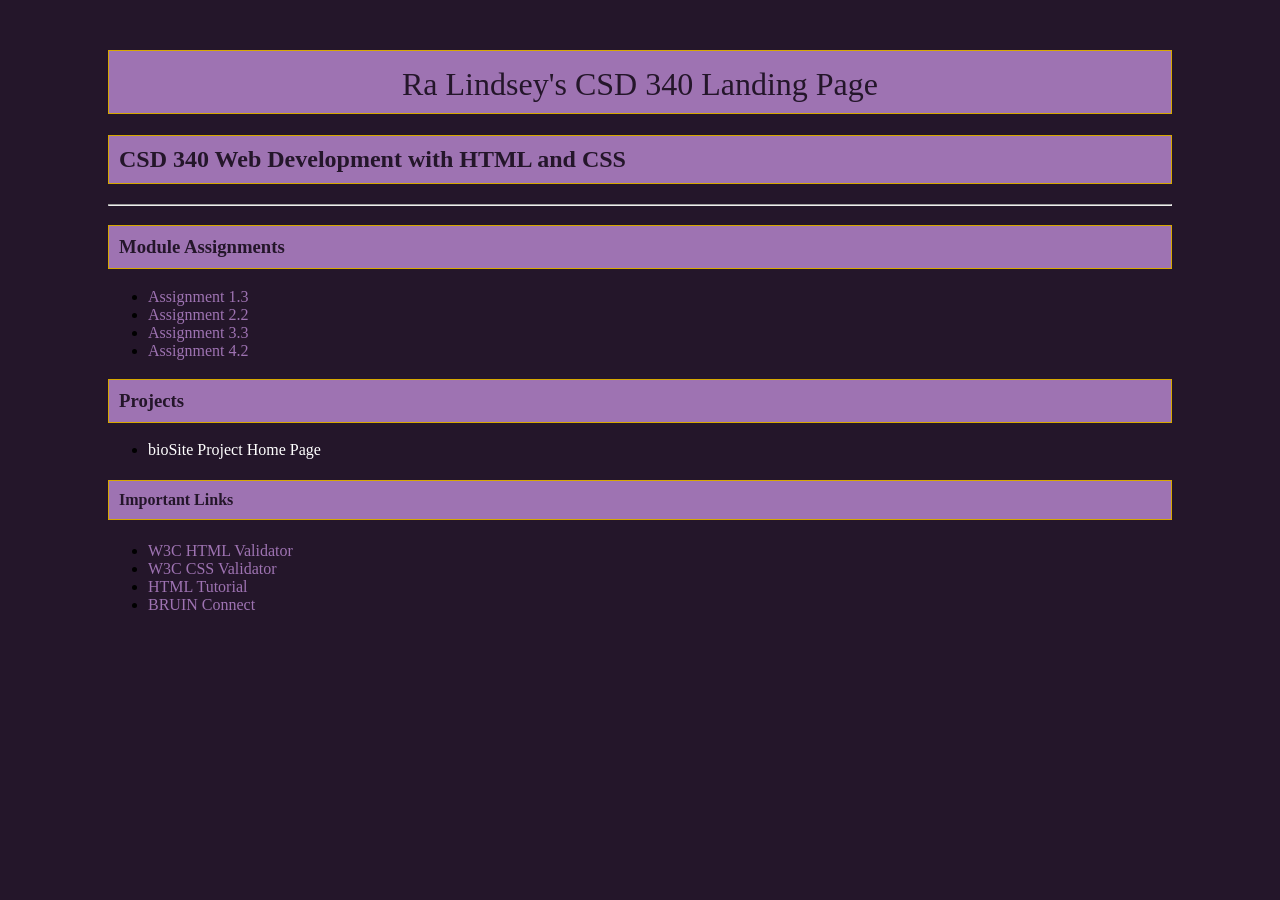
==== index.html @ fed7004c "Adding module 4 files" ====
<!DOCTYPE html>
<html lang="en">
<head>
  <meta charset="UTF-8">
  <meta name="viewport"
content="width=device=width, initial-scale=1.0">

  <!-- Ra Lindsey -->
  <!-- Module 3.2 Assignment -->

  <title>Ra Lindsey's CSD 340 Landing Page</title>

  <link rel="stylesheet" href="site.css">
</head>
<body>
  <div id="container"> <!-- Start of container -->
  
  <h1>Ra Lindsey's CSD 340 Landing Page</h1>

  <h2>CSD 340 Web Development with HTML and CSS</h2>

  <hr>

  <h3>Module Assignments</h3>
  <ul>
      <!-- List to be updated as course progresses -->
  <li><a href="https://github.com/book-of-lost-memories/csd-340/blob/main/module-1/Lindsey_Mod1_3.html">Assignment 1.3</a></li>
  <li><a href="https://github.com/book-of-lost-memories/csd-340/blob/main/module-2/Lindsey_Mod2_2.html">Assignment 2.2</a></li>
  <li><a href="https://github.com/book-of-lost-memories/csd-340/blob/main/module-3/Lindsey_Mod3_3.html">Assignment 3.3</a></li>
  <li><a href="https://github.com/book-of-lost-memories/csd-340/blob/main/module-3/Lindsey_Mod4_2.html">Assignment 4.2</a></li>
  </ul>
  
  <h3>Projects</h3>
  <ul>
  <li><a href="">bioSite Project Home Page</a></li>
  </ul>

  <h4>Important Links</h4>
  <ul>
  <li><a href="https://validator.w3.org/">W3C HTML Validator</a></li>
  <li><a href="http://jigsaw.w3.org/css-validator/">W3C CSS Validator</a></li>
  <li><a href="https://www.w3schools.com/html/">HTML Tutorial</a></li>
  <li><a href="https://bruinconnect.bellevue.edu/">BRUIN Connect</a></li>
  </ul>
  

  </div> <!-- End of container -->

</body> 
</html>
---- site.css ----
/*
  Ra Lindsey
  Module 3.2 Assignment
*/

  html, body {
  font-size: 16px;
  background-color: #24162a; /* Dark purple web page background for eye comfort */
}

#container {
  margin-top: 50px;
  margin-left: 100px;
  margin-right: 100px;
}
h1, h2, h3, h4 {
  background-color: #9E73B2; /* Lilac background */
  color: #24162a;            /* Dark purple text matching web page background */
  border: 1px solid #D6A800; /* Strong yellow border */
  padding: 10px;
}

h1 {
  font-weight: 500;
  text-align: center;
  padding-top: 15px;
}

a {
    color: #9E73B2; /* Lilac link color matching header backgrounds */
    text-decoration: none;
}

a:hover {
    color: #D6A800; /* Strong yellow on hover */
}

a:visited {
    color: #FFFFFF; /* White indicates visited links */        
}
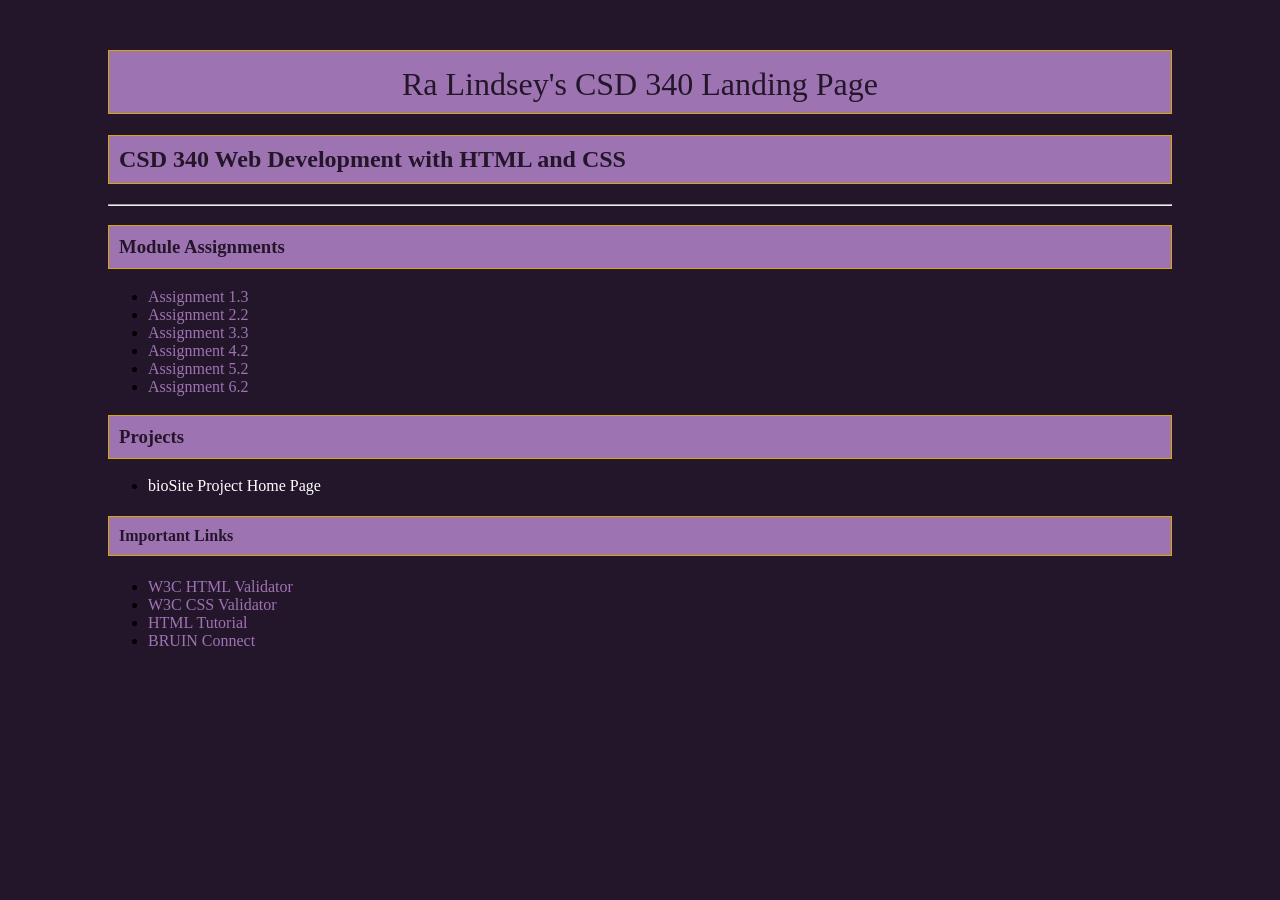
==== commit 2eaf344a: "adding assignment 6.2" ====
--- a/index.html
+++ b/index.html
@@ -27,7 +27,10 @@
   <li><a href="https://github.com/book-of-lost-memories/csd-340/blob/main/module-1/Lindsey_Mod1_3.html">Assignment 1.3</a></li>
   <li><a href="https://github.com/book-of-lost-memories/csd-340/blob/main/module-2/Lindsey_Mod2_2.html">Assignment 2.2</a></li>
   <li><a href="https://github.com/book-of-lost-memories/csd-340/blob/main/module-3/Lindsey_Mod3_3.html">Assignment 3.3</a></li>
-  <li><a href="https://github.com/book-of-lost-memories/csd-340/blob/main/module-3/Lindsey_Mod4_2.html">Assignment 4.2</a></li>
+  <li><a href="https://github.com/book-of-lost-memories/csd-340/blob/main/module-4/Lindsey_Mod4_2.html">Assignment 4.2</a></li>
+  <li><a href="https://github.com/book-of-lost-memories/csd-340/blob/main/module-5/Lindsey_Mod5_2.docx">Assignment 5.2</a></li>
+  <li><a href="https://github.com/book-of-lost-memories/csd-340/blob/main/module-6/Lindsey_Mod6_2.html">Assignment 6.2</a></li>
+
   </ul>
   
   <h3>Projects</h3>
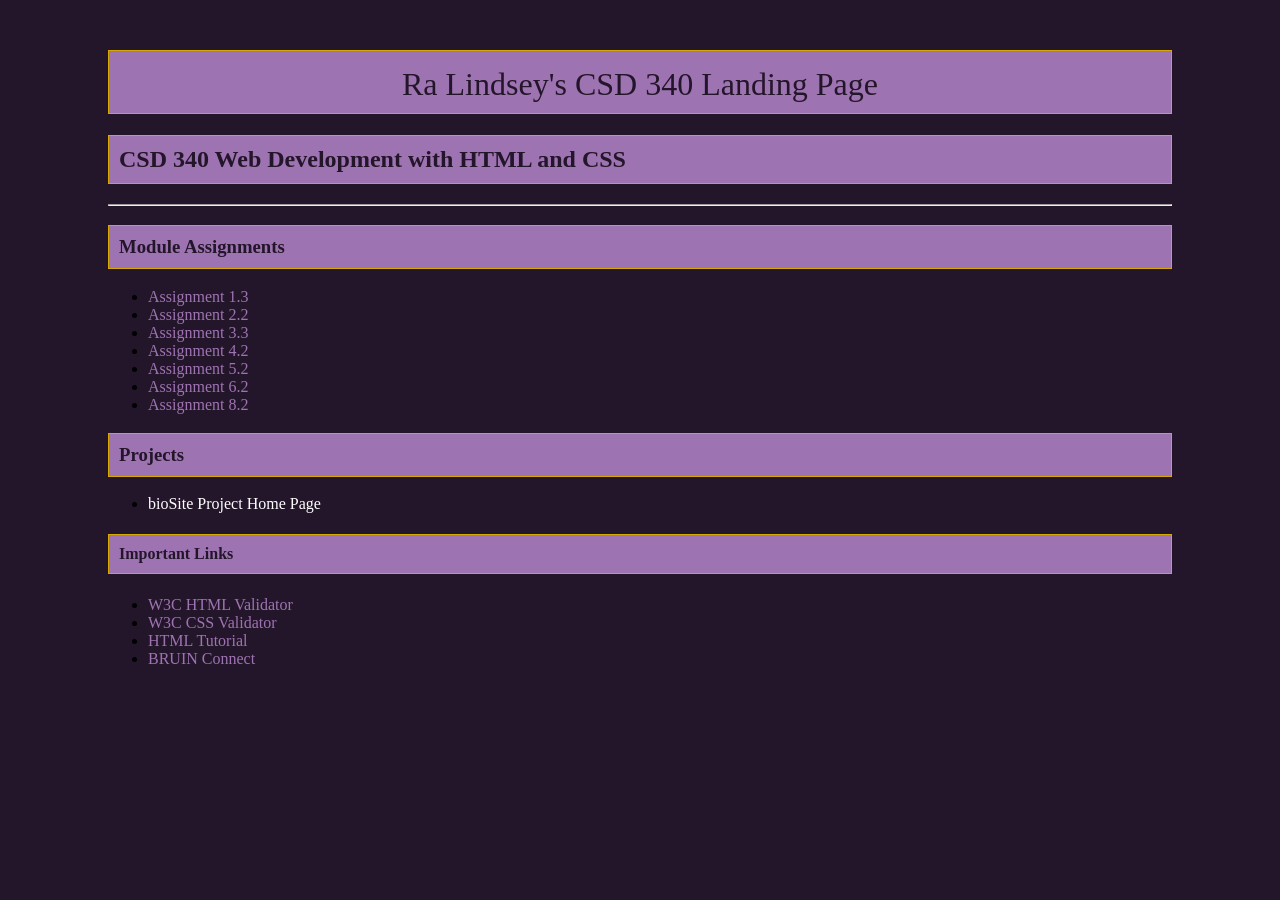
==== commit c668cbf3: "fixing index page" ====
--- a/index.html
+++ b/index.html
@@ -30,7 +30,7 @@
   <li><a href="https://github.com/book-of-lost-memories/csd-340/blob/main/module-4/Lindsey_Mod4_2.html">Assignment 4.2</a></li>
   <li><a href="https://github.com/book-of-lost-memories/csd-340/blob/main/module-5/Lindsey_Mod5_2.docx">Assignment 5.2</a></li>
   <li><a href="https://github.com/book-of-lost-memories/csd-340/blob/main/module-6/Lindsey_Mod6_2.html">Assignment 6.2</a></li>
-
+  <li><a href="https://github.com/book-of-lost-memories/csd-340/blob/main/module-8/Lindsey_Mod8_2.html">Assignment 8.2</a></li>
   </ul>
   
   <h3>Projects</h3>
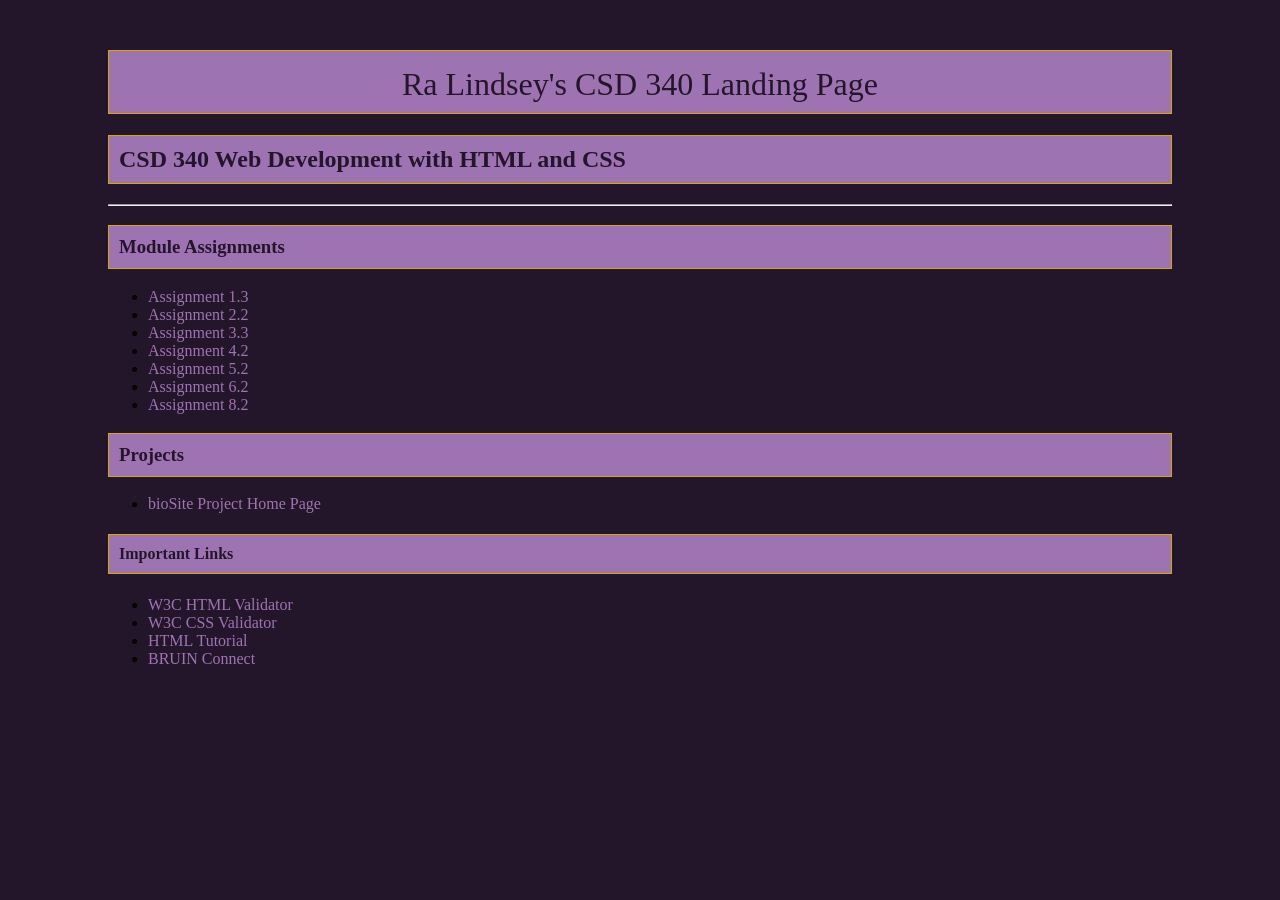
==== commit f4f0dc09: "updating index" ====
--- a/index.html
+++ b/index.html
@@ -31,11 +31,12 @@
   <li><a href="https://github.com/book-of-lost-memories/csd-340/blob/main/module-5/Lindsey_Mod5_2.docx">Assignment 5.2</a></li>
   <li><a href="https://github.com/book-of-lost-memories/csd-340/blob/main/module-6/Lindsey_Mod6_2.html">Assignment 6.2</a></li>
   <li><a href="https://github.com/book-of-lost-memories/csd-340/blob/main/module-8/Lindsey_Mod8_2.html">Assignment 8.2</a></li>
+
   </ul>
   
   <h3>Projects</h3>
   <ul>
-  <li><a href="">bioSite Project Home Page</a></li>
+  <li><a href="https://book-of-lost-memories.github.io/bioSite/">bioSite Project Home Page</a></li>
   </ul>
 
   <h4>Important Links</h4>
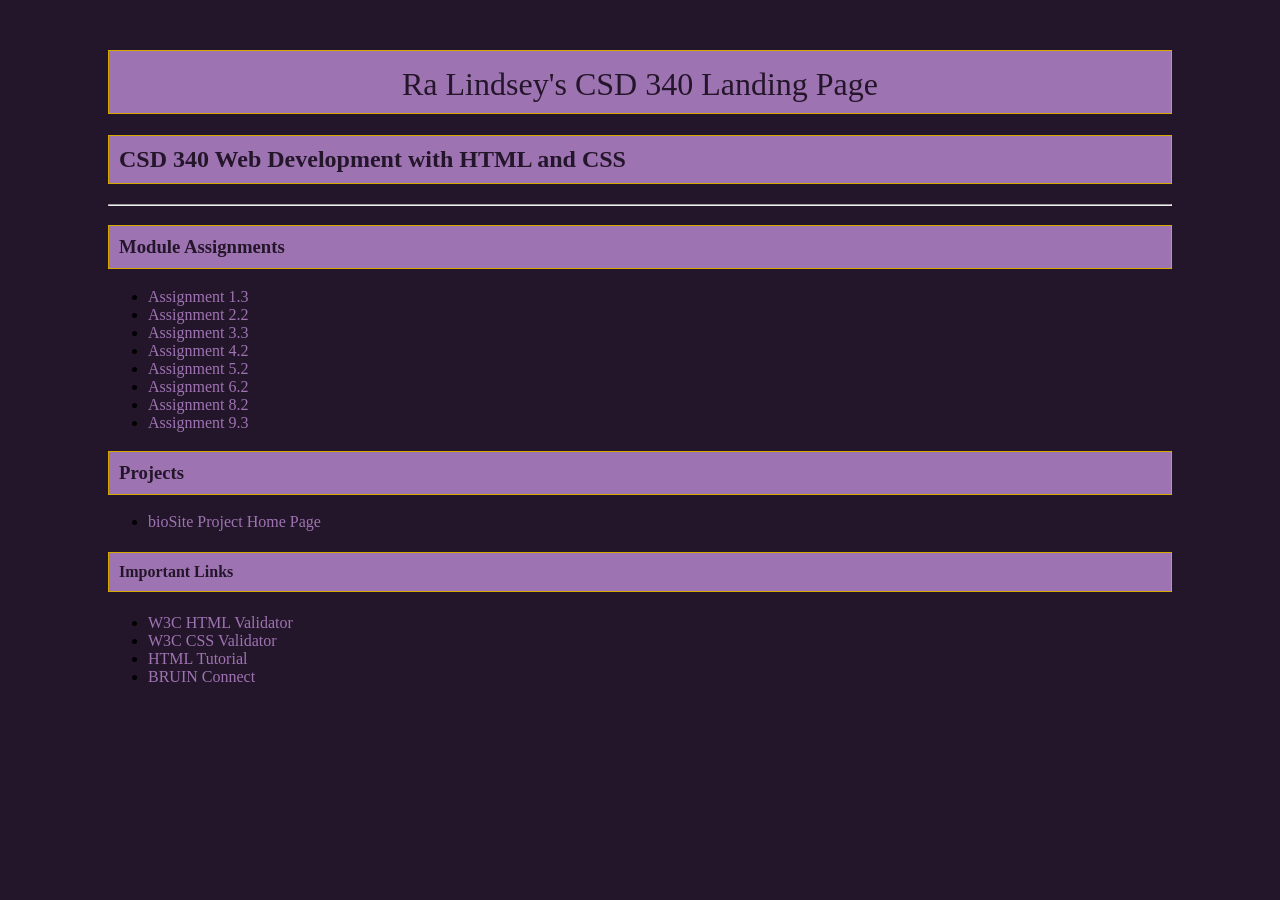
==== commit a0ff046a: "adding module 9 contents" ====
--- a/index.html
+++ b/index.html
@@ -31,6 +31,7 @@
   <li><a href="https://github.com/book-of-lost-memories/csd-340/blob/main/module-5/Lindsey_Mod5_2.docx">Assignment 5.2</a></li>
   <li><a href="https://github.com/book-of-lost-memories/csd-340/blob/main/module-6/Lindsey_Mod6_2.html">Assignment 6.2</a></li>
   <li><a href="https://github.com/book-of-lost-memories/csd-340/blob/main/module-8/Lindsey_Mod8_2.html">Assignment 8.2</a></li>
+  <li><a href="https://github.com/book-of-lost-memories/csd-340/blob/main/module-8/Lindsey_Mod9_3.html">Assignment 9.3</a></li>
 
   </ul>
   
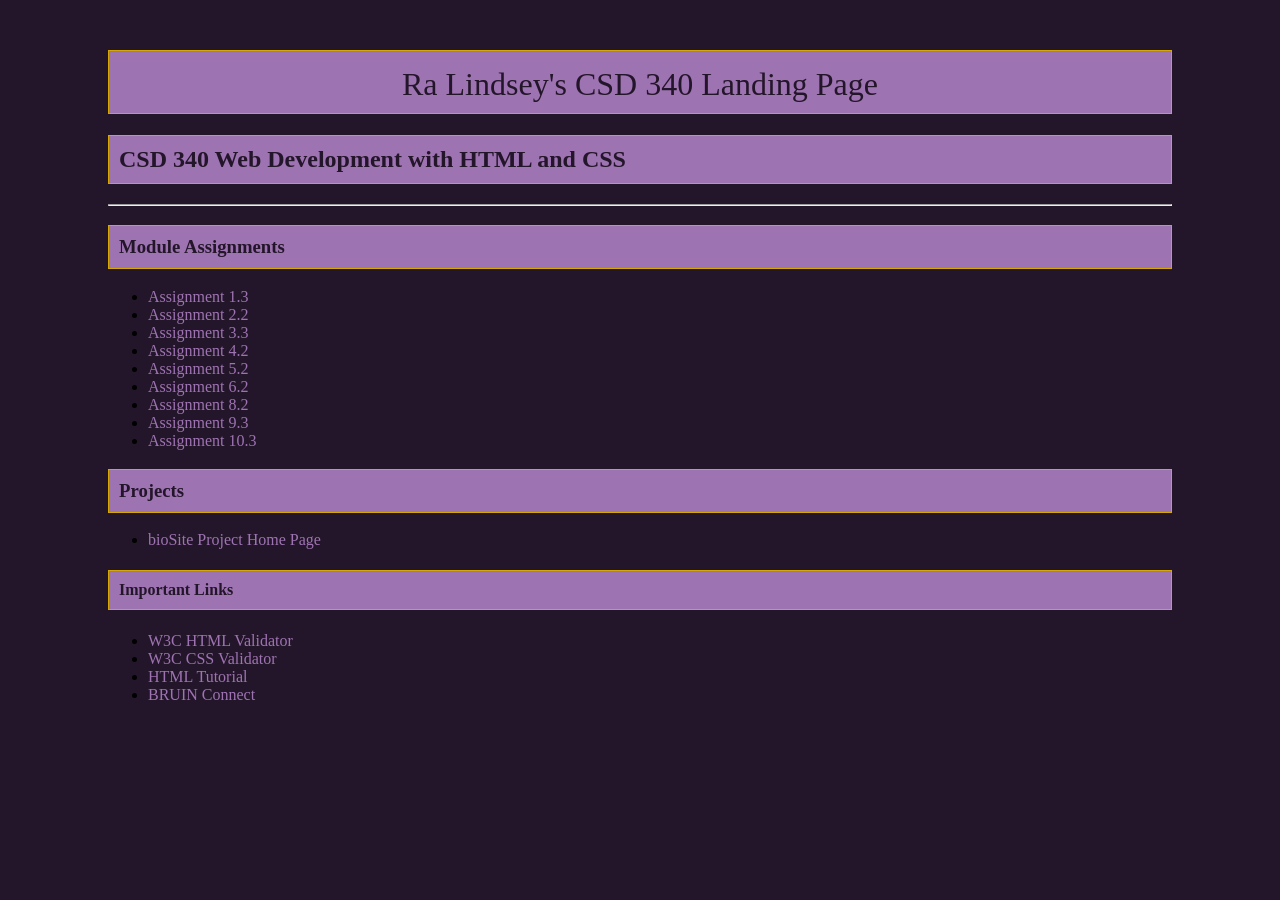
==== commit 250ece55: "adding mod 10 and zip files" ====
--- a/index.html
+++ b/index.html
@@ -31,7 +31,8 @@
   <li><a href="https://github.com/book-of-lost-memories/csd-340/blob/main/module-5/Lindsey_Mod5_2.docx">Assignment 5.2</a></li>
   <li><a href="https://github.com/book-of-lost-memories/csd-340/blob/main/module-6/Lindsey_Mod6_2.html">Assignment 6.2</a></li>
   <li><a href="https://github.com/book-of-lost-memories/csd-340/blob/main/module-8/Lindsey_Mod8_2.html">Assignment 8.2</a></li>
-  <li><a href="https://github.com/book-of-lost-memories/csd-340/blob/main/module-8/Lindsey_Mod9_3.html">Assignment 9.3</a></li>
+  <li><a href="https://github.com/book-of-lost-memories/csd-340/blob/main/module-9/Lindsey_Mod9_3.html">Assignment 9.3</a></li>  
+<li><a href="https://github.com/book-of-lost-memories/csd-340/blob/main/module-10/Lindsey_Mod10_3.html">Assignment 10.3</a></li>
 
   </ul>
   
